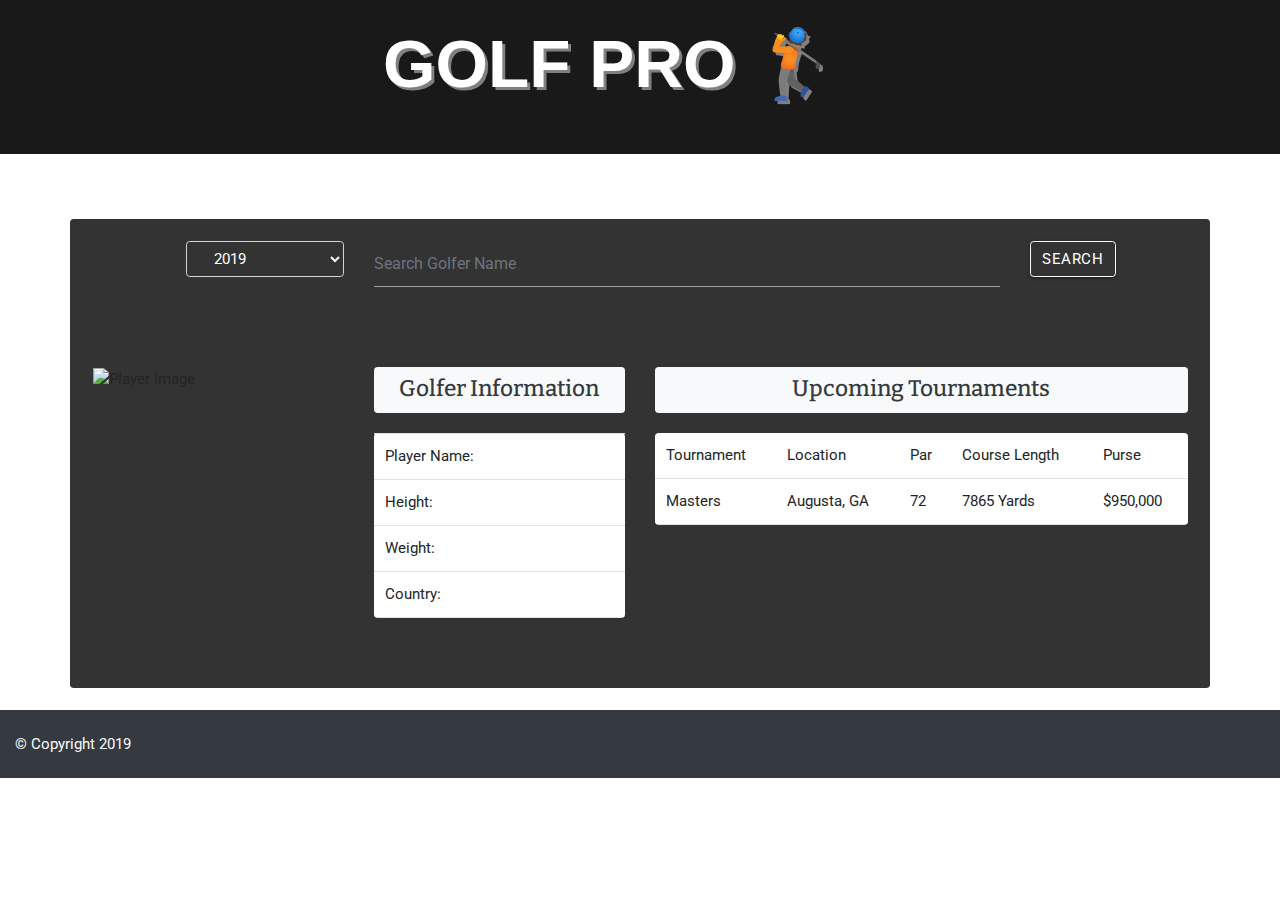
==== index.html @ 545d9e2b "updated grid layout, footer, and buttons" ====
<!DOCTYPE html>
<html lang="en">

<head>
    <meta charset="UTF-8">
    <meta name="viewport" content="width=device-width, initial-scale=1.0">
    <meta http-equiv="X-UA-Compatible" content="ie=edge">
    <meta charset="UTF-8">
    <meta name="viewport" content="width=device-width, initial-scale=1.0">
    <meta http-equiv="X-UA-Compatible" content="ie=edge">
    <title>Golf Pro</title>

    <!-- Reset CSS -->
    <link rel="stylesheet" href="./assets/css/reset.css">

    <!-- Materialize -->
    <link rel="stylesheet" href="https://cdnjs.cloudflare.com/ajax/libs/materialize/1.0.0/css/materialize.min.css">

    <!-- Bootstrap CSS -->
    <link rel="stylesheet" href="https://stackpath.bootstrapcdn.com/bootstrap/4.3.1/css/bootstrap.min.css"
        integrity="sha384-ggOyR0iXCbMQv3Xipma34MD+dH/1fQ784/j6cY/iJTQUOhcWr7x9JvoRxT2MZw1T" crossorigin="anonymous">

    <!-- Google Fonts: Roboto and Bitter -->
    <link href="https://fonts.googleapis.com/css?family=Roboto&display=swap" rel="stylesheet">
    <link href="https://fonts.googleapis.com/css?family=Bitter&display=swap" rel="stylesheet">

    <!-- Our CSS -->
    <link rel="stylesheet" type="text/css" href="./assets/css/style.css">

    <!-- Bootstrap JS -->
    <script src="https://code.jquery.com/jquery-3.3.1.slim.min.js"
        integrity="sha384-q8i/X+965DzO0rT7abK41JStQIAqVgRVzpbzo5smXKp4YfRvH+8abtTE1Pi6jizo" crossorigin="anonymous">
        </script>
    <script src="https://cdnjs.cloudflare.com/ajax/libs/popper.js/1.14.7/umd/popper.min.js"
        integrity="sha384-UO2eT0CpHqdSJQ6hJty5KVphtPhzWj9WO1clHTMGa3JDZwrnQq4sF86dIHNDz0W1" crossorigin="anonymous">
        </script>
    <script src="https://stackpath.bootstrapcdn.com/bootstrap/4.3.1/js/bootstrap.min.js"
        integrity="sha384-JjSmVgyd0p3pXB1rRibZUAYoIIy6OrQ6VrjIEaFf/nJGzIxFDsf4x0xIM+B07jRM" crossorigin="anonymous">
        </script>

    <!-- jQuery -->
    <script src="https://cdnjs.cloudflare.com/ajax/libs/jquery/3.2.1/jquery.min.js"></script>

    <!-- Our js link -->
    <script src="./assets/javascript/app.js"></script>
</head>

<body>
    <!-- Header -->
    <header class="container-fluid pt-4 pb-4" style="background: rgba(0,0,0,0.9);">
        <div class="row">
            <div class="col-md-8">
                <h1 class="text-right text-white">GOLF PRO 🏌️</h1>
            </div>

            <div class="col-md-4">
                <div class="nav-wrapper container">
                    <ul id="nav-mobile" class="right hide-on-med-and-down">

                        <!-- Logout Button -->
                        <li class="logged-in" style="display: none;">
                            <button class="btn btn-outline-light white-text" id="logout">Logout</button>
                        </li>
                        <div class="row">
                            <div class="col-md-5">

                                <!-- Login Button -->
                                <li class="logged-out" style="display: none;">
                                    <button class="btn btn-outline-light white-text modal-trigger"
                                        data-target="modal-login">Login</button>
                                </li>
                            </div>

                            <!-- Sign Up Button -->
                            <div class="col-md-7">
                                <li class="logged-out" style="display: none;">
                                    <button class="btn btn-outline-light white-text modal-trigger"
                                        data-target="modal-signup">Sign
                                        up</button>
                                </li>
                            </div>
                        </div>
                    </ul>
                </div>
            </div>
        </div>
    </header>

    <!-- Instructions Displayed when not logged in -->
    <div class="row">
        <div class="col-md-3"></div>
        <div class="col-md-6">
            <div class="logged-out center-align text-light background-color-login pt-4 pb-4" style="display: none;">
                <h3>Please Login to Search Your Favorite Golfers</h3>
            </div>
        </div>
        <div class="col-md-3"></div>
    </div>

    <br><br>

    <div class="container rounded logged-in background-color-login pt-4 pb-3 pr-4 pl-4">

        <!-- Row 1 : User Search Input -->
        <div class="row">
            <div class="col-lg-1"></div>

            <!-- Coulmn 1 : year input -->
            <div class="col-lg-2">
                <div class="form-group white-text">
                    <select class="form-control outline-light white-text pr-4 pl-4" style="background:rgba(0,0,0,0);"
                        id="searchYear">
                        <option selected>2019</option>
                        <option>2018</option>
                        <option>2017</option>
                    </select>
                </div>
            </div>

            <!-- Column 2 : Seach Bar -->
            <div class="col-lg-7">
                <div class="form-group">
                    <input type="text" class="form-control text-light" id="searchName" placeholder="Search Golfer Name">
                </div>
            </div>

            <!-- Column 3 : Search Button -->
            <div class="col-lg-2">
                <button type="submit" class="btn btn-outline-light white-text" id="search">Search</button>
            </div>
        </div>

        <br>
        <br>

        <!-- Row 2 : Player Information -->
        <div class="row">

            <!-- Column 1 : Player Image -->
            <div class="col-md-3 mb-4">
                <img src="https://cdn.shopify.com/s/files/1/0533/2089/files/placeholder-images-image_large.png?v=1530129081"
                    alt="Player Image">
            </div>


            <!-- Column 2 : Player Info -->
            <div class="col-lg-3">

                <!-- Row 2a : Table Title -->
                <div class="row">
                    <div class="col-lg-12">
                        <div class="bg-light text-dark text-center pt-2 pb-1 rounded">
                            <h3>Golfer Information</h3>
                        </div>
                    </div>
                </div>

                <!-- Row 2b : Table 1 : Golfer Stats -->
                <div class="row">
                    <div class="col-lg-12">
                        <table class="table table-hover rounded">
                            <tbody>
                                <tr>
                                    <th scope="row">Player Name:</th>
                                    <td id="playerName"></td>
                                </tr>
                                <tr>
                                    <th scope="row">Height:</th>
                                    <td id="height"></td>
                                <tr>
                                    <th scope="row">Weight:</th>
                                    <td id="weight"></td>
                                </tr>
                                <tr>
                                    <th scope="row">Country:</th>
                                    <td id="country"></td>
                                </tr>
                            </tbody>
                        </table>
                    </div>
                </div>
            </div>

            <!-- Column 3 : Player Info -->
            <div class="col-md-6">

                <!-- Row 3a : Table Titles -->
                <div class="row">
                    <div class="col-lg-12">
                        <div class="bg-light text-dark text-center pt-2 pb-1 rounded">
                            <h3>Upcoming Tournaments</h3>
                        </div>
                    </div>
                </div>

                <!-- Row 3b : Table 2 : Upcoming Events -->
                <div class="row">
                    <div class="col-md-12">
                        <table class="table table-borderless rounded">
                            <thead>
                                <tr>
                                    <th scope="col">Tournament</th>
                                    <th scope="col">Location</th>
                                    <th scope="col">Par</th>
                                    <th scope="col">Course Length</th>
                                    <th scope="col">Purse</th>
                                </tr>
                            </thead>
                            <tbody>
                                <tr>
                                    <td>Masters</td>
                                    <td>Augusta, GA</td>
                                    <td>72</td>
                                    <td>7865 Yards</td>
                                    <td>$950,000</td>
                                </tr>
                            </tbody>
                        </table>
                    </div>
                </div>
            </div>
        </div>
    </div>

    <br>

    <!-- SIGN UP MODAL -->
    <div id="modal-signup" class="modal">
        <div class="modal-content grey darken-3">
            <h4 style="color:white;">Sign Up</h4><br />
            <form id="signup-form">
                <div class="input-field">
                    <input type="email" id="signup-email" required />
                    <label for="signup-email">Email Address</label>
                </div>
                <div class="input-field">
                    <input type="password" id="signup-password" required />
                    <label for="signup-password">Create Password</label>
                </div>
                <button class="btn green darken-3 z-depth-0">Sign Up</button>
                <p class="error pink-text center-align"></p>
            </form>
        </div>
    </div>

    <!-- LOGIN MODAL -->
    <div id="modal-login" class="modal">
        <div class="modal-content grey darken-3">
            <h4 style="color:white;">Login</h4><br />
            <form id="login-form">
                <div class="input-field">
                    <input type="email" id="login-email" required />
                    <label for="login-email">Email address</label>
                </div>
                <div class="input-field">
                    <input type="password" id="login-password" required />
                    <label for="login-password">Your password</label>
                </div>
                <button class="btn green darken-3 z-depth-0">Login</button>
                <p class="error pink-text center-align"></p>
            </form>
        </div>
    </div>

    <!-- Footer -->
    <footer class="footer">
        <div class="container-fluid bg-dark text-light pt-4 pb-4">&copy Copyright 2019</div>
    </footer>

    <!-- Firebase Scripts -->
    <script src="https://www.gstatic.com/firebasejs/7.1.0/firebase-app.js"></script>
    <script src="https://www.gstatic.com/firebasejs/7.1.0/firebase-auth.js"></script>
    <script src="https://www.gstatic.com/firebasejs/7.1.0/firebase-firestore.js"></script>
    <script src="https://www.gstatic.com/firebasejs/7.1.0/firebase-functions.js"></script>
    <script src="https://www.gstatic.com/firebasejs/7.1.0/firebase-analytics.js"></script>

    <script>

        // Initialize Firebase //
        var config = {
            apiKey: "AIzaSyBnFFHuk1PVtDan50yKCPIMgeViWlA3rXc",
            authDomain: "greyjoy-project1.firebaseapp.com",
            databaseURL: "https://greyjoy-project1.firebaseio.com",
            projectId: "greyjoy-project1",
            storageBucket: "gs://greyjoy-project1.appspot.com/",
            messagingSenderId: "492997344720",
            appId: "1:492997344720:web:76ccd3669451188c1d4dd5",
            measurementId: "G-B88N2JWR6L"
        };

        firebase.initializeApp(config);

        // Auth and Firestore References //
        const auth = firebase.auth();
        const db = firebase.firestore();
        const functions = firebase.functions();

    </script>

    <!-- Compiled and minified JavaScript -->
    <script src="https://cdnjs.cloudflare.com/ajax/libs/materialize/1.0.0/js/materialize.min.js"></script>
    <script src="./assets/javascript/auth.js"></script>
    <script src="./assets/javascript/index.js"></script>
</body>

</html>
---- assets/css/style.css ----
body {
    background-image: url("https://i.pinimg.com/originals/f2/56/fa/f256fa53f4a71faeafdc7d83ece05548.jpg");
    background-size: cover; 
    font-family: 'Roboto', sans-serif;
}

h3 {
    font-family: 'Bitter', serif; 
    font-size: 17pt;
}

header {
    background: rgba(0,0,0,0.8);
}

.greyjoy-footer {
    position: absolute; 
    bottom: 0; 
    width: 100%; 
    height: 60px; 
    line-height: 60px;
}

.background-color-login {
    background: rgba(0,0,0,0.8);
}

h1 {
    font-family: Impact, Haettenschweiler, 'Arial Narrow Bold', sans-serif;
    font-size: 450%;
    font-weight: bold; 
    text-shadow: 3px 3px grey;
}

table {
    background-color: white;
}

img {
    height: 250px;
    width: 250px;
}
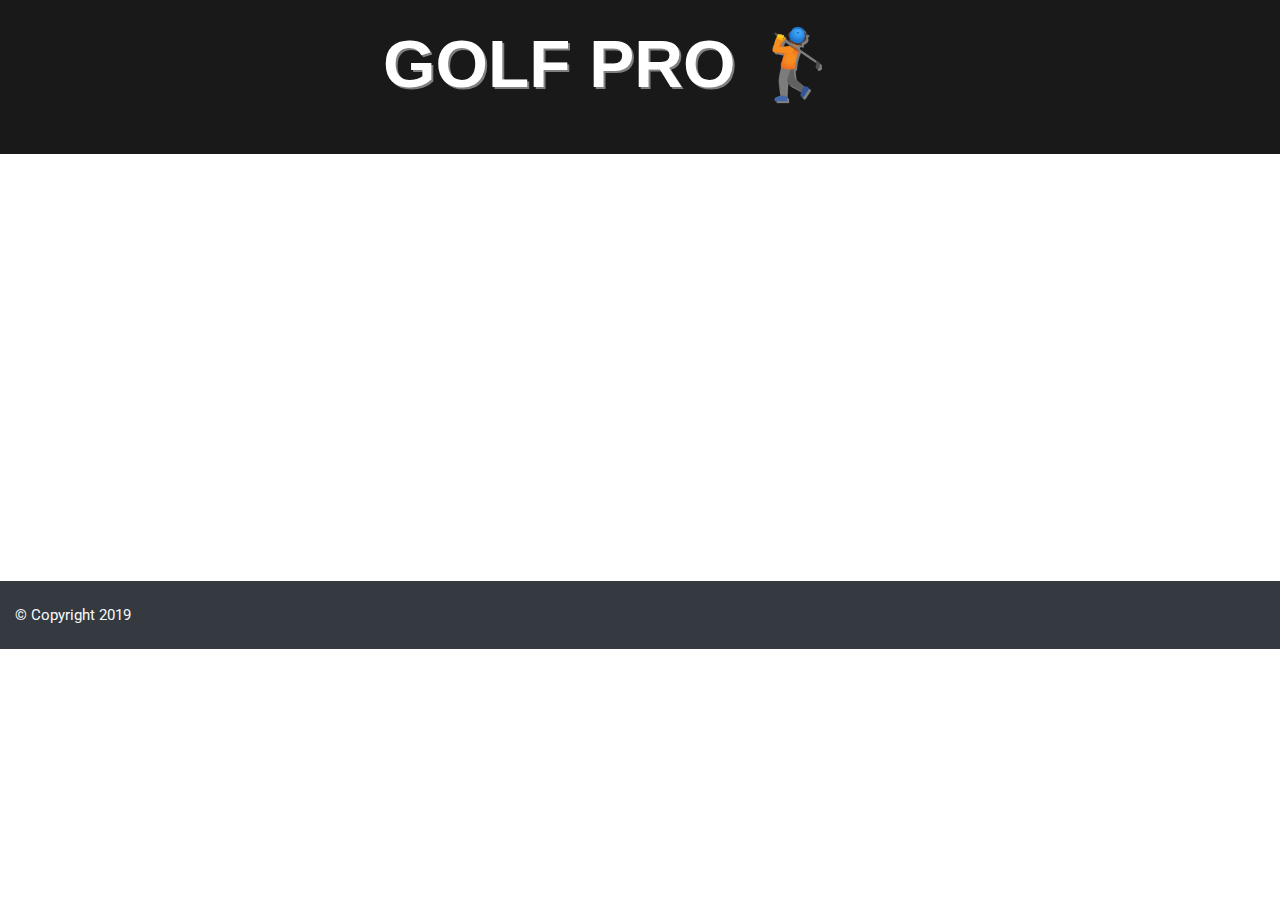
==== commit ad5370c4: "minor style changes and forced footer on logged out page to sit down" ====
--- a/index.html
+++ b/index.html
@@ -87,19 +87,23 @@
     </header>
 
     <!-- Instructions Displayed when not logged in -->
+    <div class="row logged-out" style="display: none;"></div>
+    <div class="row logged-out" style="display: none;"></div>
+
     <div class="row">
         <div class="col-md-3"></div>
         <div class="col-md-6">
-            <div class="logged-out center-align text-light background-color-login pt-4 pb-4" style="display: none;">
+            <div class="logged-out center-align text-light background-color-login pt-4 pb-4 rounded" style="display: none;">
                 <h3>Please Login to Search Your Favorite Golfers</h3>
             </div>
         </div>
         <div class="col-md-3"></div>
     </div>
+    <div class="push logged-out" ></div>
 
     <br><br>
 
-    <div class="container rounded logged-in background-color-login pt-4 pb-3 pr-4 pl-4">
+    <div class="container rounded logged-in background-color-login pt-4 pb-3 pr-4 pl-4" style="display: none;">
 
         <!-- Row 1 : User Search Input -->
         <div class="row">
@@ -237,7 +241,7 @@
                     <input type="password" id="signup-password" required />
                     <label for="signup-password">Create Password</label>
                 </div>
-                <button class="btn green darken-3 z-depth-0">Sign Up</button>
+                <button class="btn btn-outline-light white-text darken-3 z-depth-0">Sign Up</button>
                 <p class="error pink-text center-align"></p>
             </form>
         </div>
@@ -256,7 +260,7 @@
                     <input type="password" id="login-password" required />
                     <label for="login-password">Your password</label>
                 </div>
-                <button class="btn green darken-3 z-depth-0">Login</button>
+                <button class="btn btn-outline-light white-text darken-3 z-depth-0">Login</button>
                 <p class="error pink-text center-align"></p>
             </form>
         </div>
--- a/assets/css/style.css
+++ b/assets/css/style.css
@@ -11,6 +11,10 @@
 
 header {
     background: rgba(0,0,0,0.8);
+}
+
+.push {
+    height: 340px;
 }
 
 .greyjoy-footer {
@@ -29,7 +33,7 @@
     font-family: Impact, Haettenschweiler, 'Arial Narrow Bold', sans-serif;
     font-size: 450%;
     font-weight: bold; 
-    text-shadow: 3px 3px grey;
+    text-shadow: 2px 2px grey;
 }
 
 table {
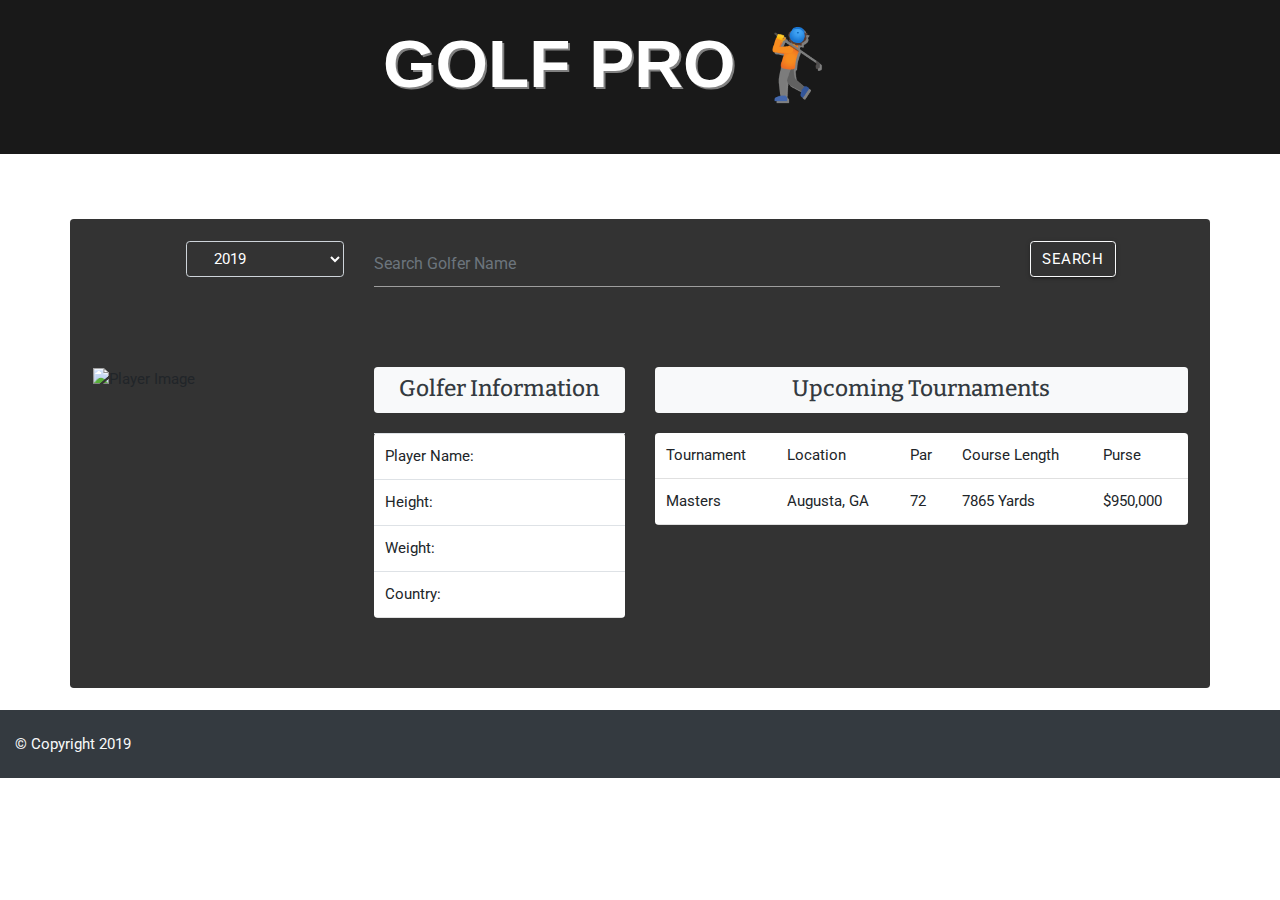
==== commit d3dedb86: "added images from giphy... works ish" ====
--- a/index.html
+++ b/index.html
@@ -87,23 +87,19 @@
     </header>
 
     <!-- Instructions Displayed when not logged in -->
-    <div class="row logged-out" style="display: none;"></div>
-    <div class="row logged-out" style="display: none;"></div>
-
     <div class="row">
         <div class="col-md-3"></div>
         <div class="col-md-6">
-            <div class="logged-out center-align text-light background-color-login pt-4 pb-4 rounded" style="display: none;">
+            <div class="logged-out center-align text-light background-color-login pt-4 pb-4" style="display: none;">
                 <h3>Please Login to Search Your Favorite Golfers</h3>
             </div>
         </div>
         <div class="col-md-3"></div>
     </div>
-    <div class="push logged-out" ></div>
 
     <br><br>
 
-    <div class="container rounded logged-in background-color-login pt-4 pb-3 pr-4 pl-4" style="display: none;">
+    <div class="container rounded logged-in background-color-login pt-4 pb-3 pr-4 pl-4">
 
         <!-- Row 1 : User Search Input -->
         <div class="row">
@@ -142,7 +138,7 @@
 
             <!-- Column 1 : Player Image -->
             <div class="col-md-3 mb-4">
-                <img src="https://cdn.shopify.com/s/files/1/0533/2089/files/placeholder-images-image_large.png?v=1530129081"
+                <img id="playerImg" src="https://cdn.shopify.com/s/files/1/0533/2089/files/placeholder-images-image_large.png?v=1530129081"
                     alt="Player Image">
             </div>
 
@@ -241,7 +237,7 @@
                     <input type="password" id="signup-password" required />
                     <label for="signup-password">Create Password</label>
                 </div>
-                <button class="btn btn-outline-light white-text darken-3 z-depth-0">Sign Up</button>
+                <button class="btn green darken-3 z-depth-0">Sign Up</button>
                 <p class="error pink-text center-align"></p>
             </form>
         </div>
@@ -260,7 +256,7 @@
                     <input type="password" id="login-password" required />
                     <label for="login-password">Your password</label>
                 </div>
-                <button class="btn btn-outline-light white-text darken-3 z-depth-0">Login</button>
+                <button class="btn green darken-3 z-depth-0">Login</button>
                 <p class="error pink-text center-align"></p>
             </form>
         </div>
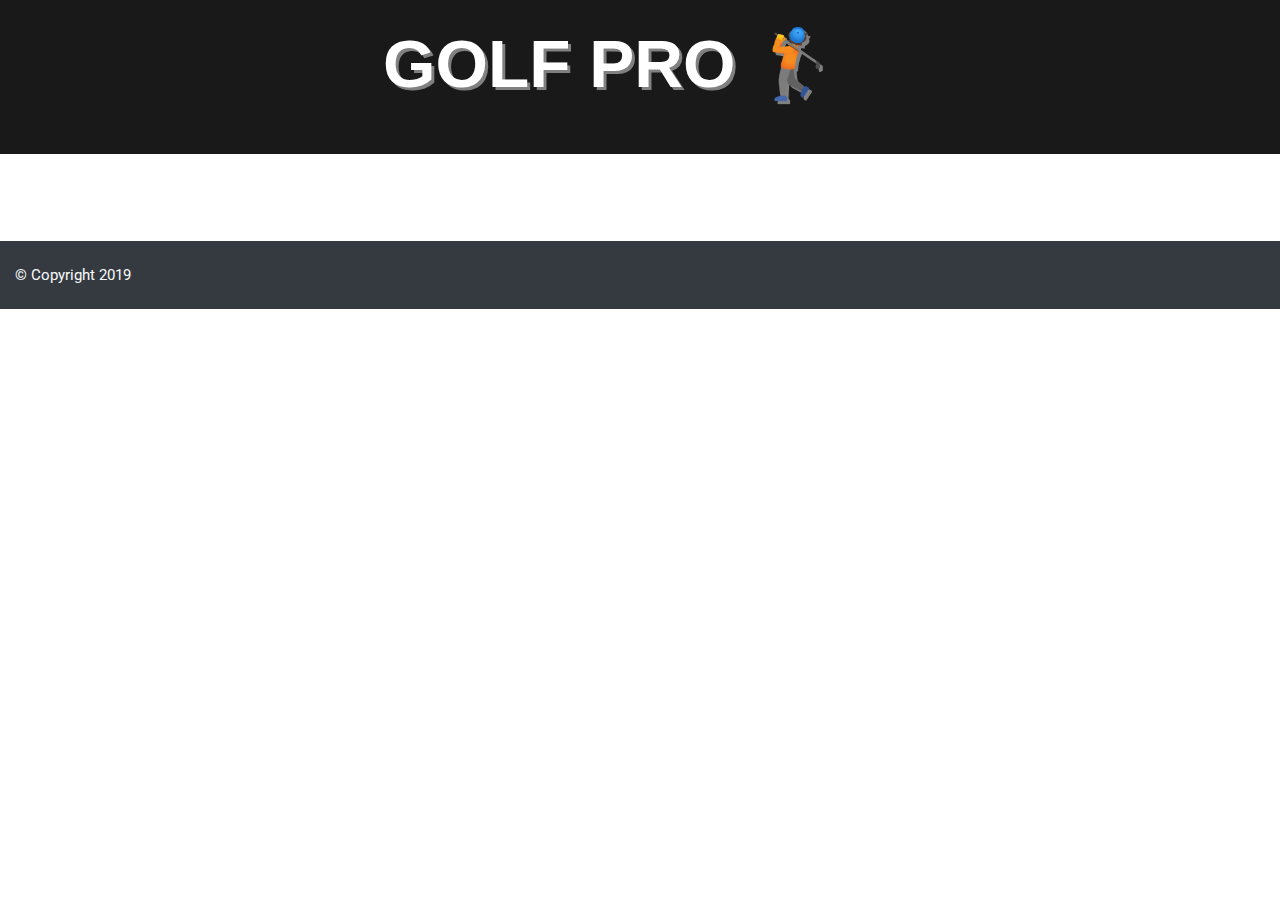
==== commit 032737bf: "fixed footer" ====
--- a/index.html
+++ b/index.html
@@ -99,7 +99,7 @@
 
     <br><br>
 
-    <div class="container rounded logged-in background-color-login pt-4 pb-3 pr-4 pl-4">
+    <div id="infoContainer" style="display: none" class="container rounded logged-in background-color-login pt-4 pb-3 pr-4 pl-4">
 
         <!-- Row 1 : User Search Input -->
         <div class="row">
@@ -138,7 +138,8 @@
 
             <!-- Column 1 : Player Image -->
             <div class="col-md-3 mb-4">
-                <img id="playerImg" src="https://cdn.shopify.com/s/files/1/0533/2089/files/placeholder-images-image_large.png?v=1530129081"
+                <img id="playerImg"
+                    src="https://www.clipartwiki.com/clipimg/detail/166-1666331_golf-ball-png-golf-balls-no-background.png"
                     alt="Player Image">
             </div>
 
@@ -223,6 +224,14 @@
     </div>
 
     <br>
+
+
+    <!-- Footer -->
+    <footer class="footer">
+        <div class="container-fluid bg-dark text-light pt-4 pb-4">&copy Copyright 2019</div>
+    </footer>
+
+
 
     <!-- SIGN UP MODAL -->
     <div id="modal-signup" class="modal">
@@ -262,10 +271,6 @@
         </div>
     </div>
 
-    <!-- Footer -->
-    <footer class="footer">
-        <div class="container-fluid bg-dark text-light pt-4 pb-4">&copy Copyright 2019</div>
-    </footer>
 
     <!-- Firebase Scripts -->
     <script src="https://www.gstatic.com/firebasejs/7.1.0/firebase-app.js"></script>
--- a/assets/css/style.css
+++ b/assets/css/style.css
@@ -1,6 +1,8 @@
 body {
     background-image: url("https://i.pinimg.com/originals/f2/56/fa/f256fa53f4a71faeafdc7d83ece05548.jpg");
     background-size: cover; 
+    background-repeat:   no-repeat;
+    background-position: center center;
     font-family: 'Roboto', sans-serif;
 }
 
@@ -11,10 +13,6 @@
 
 header {
     background: rgba(0,0,0,0.8);
-}
-
-.push {
-    height: 340px;
 }
 
 .greyjoy-footer {
@@ -33,7 +31,7 @@
     font-family: Impact, Haettenschweiler, 'Arial Narrow Bold', sans-serif;
     font-size: 450%;
     font-weight: bold; 
-    text-shadow: 2px 2px grey;
+    text-shadow: 3px 3px grey;
 }
 
 table {
@@ -44,3 +42,7 @@
     height: 250px;
     width: 250px;
 }
+
+#infoContainer {
+    margin-bottom: 190px;
+}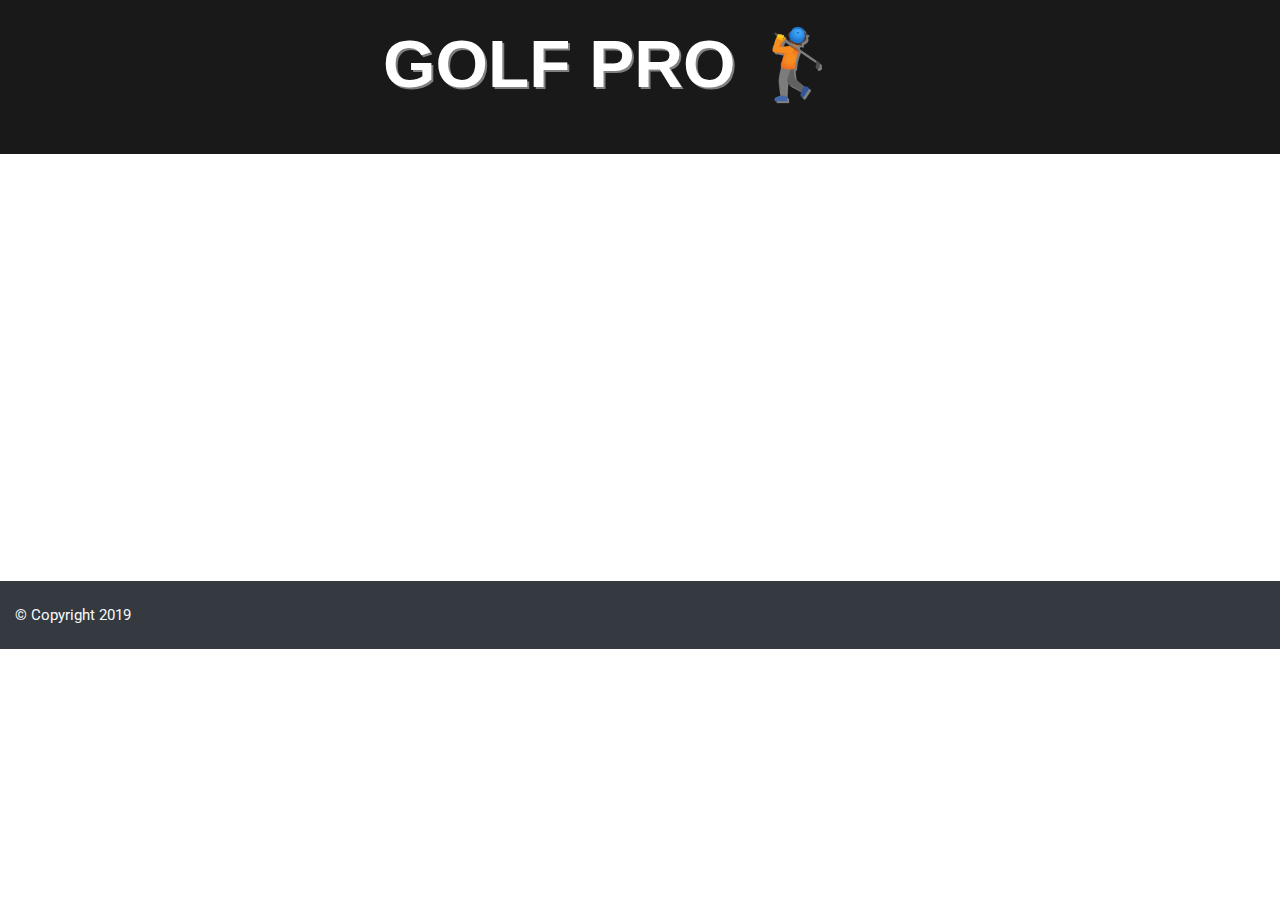
==== commit c48191fa: "Merge branch 'master' into git-images" ====
--- a/index.html
+++ b/index.html
@@ -87,19 +87,24 @@
     </header>
 
     <!-- Instructions Displayed when not logged in -->
+    <div class="row logged-out" style="display: none;"></div>
+    <div class="row logged-out" style="display: none;"></div>
+
     <div class="row">
         <div class="col-md-3"></div>
         <div class="col-md-6">
-            <div class="logged-out center-align text-light background-color-login pt-4 pb-4" style="display: none;">
+
+            <div class="logged-out message center-align text-light background-color-login pt-4 pb-4 rounded" style="display: none;">
                 <h3>Please Login to Search Your Favorite Golfers</h3>
             </div>
         </div>
         <div class="col-md-3"></div>
     </div>
+    <div class="push logged-out" ></div>
 
     <br><br>
 
-    <div id="infoContainer" style="display: none" class="container rounded logged-in background-color-login pt-4 pb-3 pr-4 pl-4">
+    <div id="infoContainer" class="container rounded logged-in background-color-login pt-4 pb-3 pr-4 pl-4" style="display: none;">
 
         <!-- Row 1 : User Search Input -->
         <div class="row">
@@ -143,7 +148,6 @@
                     alt="Player Image">
             </div>
 
-
             <!-- Column 2 : Player Info -->
             <div class="col-lg-3">
 
@@ -225,13 +229,10 @@
 
     <br>
 
-
     <!-- Footer -->
     <footer class="footer">
         <div class="container-fluid bg-dark text-light pt-4 pb-4">&copy Copyright 2019</div>
     </footer>
-
-
 
     <!-- SIGN UP MODAL -->
     <div id="modal-signup" class="modal">
@@ -246,7 +247,7 @@
                     <input type="password" id="signup-password" required />
                     <label for="signup-password">Create Password</label>
                 </div>
-                <button class="btn green darken-3 z-depth-0">Sign Up</button>
+                <button class="btn btn-outline-light white-text darken-3 z-depth-0">Sign Up</button>
                 <p class="error pink-text center-align"></p>
             </form>
         </div>
@@ -265,12 +266,11 @@
                     <input type="password" id="login-password" required />
                     <label for="login-password">Your password</label>
                 </div>
-                <button class="btn green darken-3 z-depth-0">Login</button>
+                <button class="btn btn-outline-light white-text darken-3 z-depth-0">Login</button>
                 <p class="error pink-text center-align"></p>
             </form>
         </div>
     </div>
-
 
     <!-- Firebase Scripts -->
     <script src="https://www.gstatic.com/firebasejs/7.1.0/firebase-app.js"></script>
--- a/assets/css/style.css
+++ b/assets/css/style.css
@@ -13,6 +13,10 @@
 
 header {
     background: rgba(0,0,0,0.8);
+}
+
+.push {
+    height: 340px;
 }
 
 .greyjoy-footer {
@@ -31,7 +35,7 @@
     font-family: Impact, Haettenschweiler, 'Arial Narrow Bold', sans-serif;
     font-size: 450%;
     font-weight: bold; 
-    text-shadow: 3px 3px grey;
+    text-shadow: 2px 2px grey;
 }
 
 table {
@@ -45,4 +49,8 @@
 
 #infoContainer {
     margin-bottom: 190px;
+}
+
+.message {
+    margin-bottom: 580px;
 }